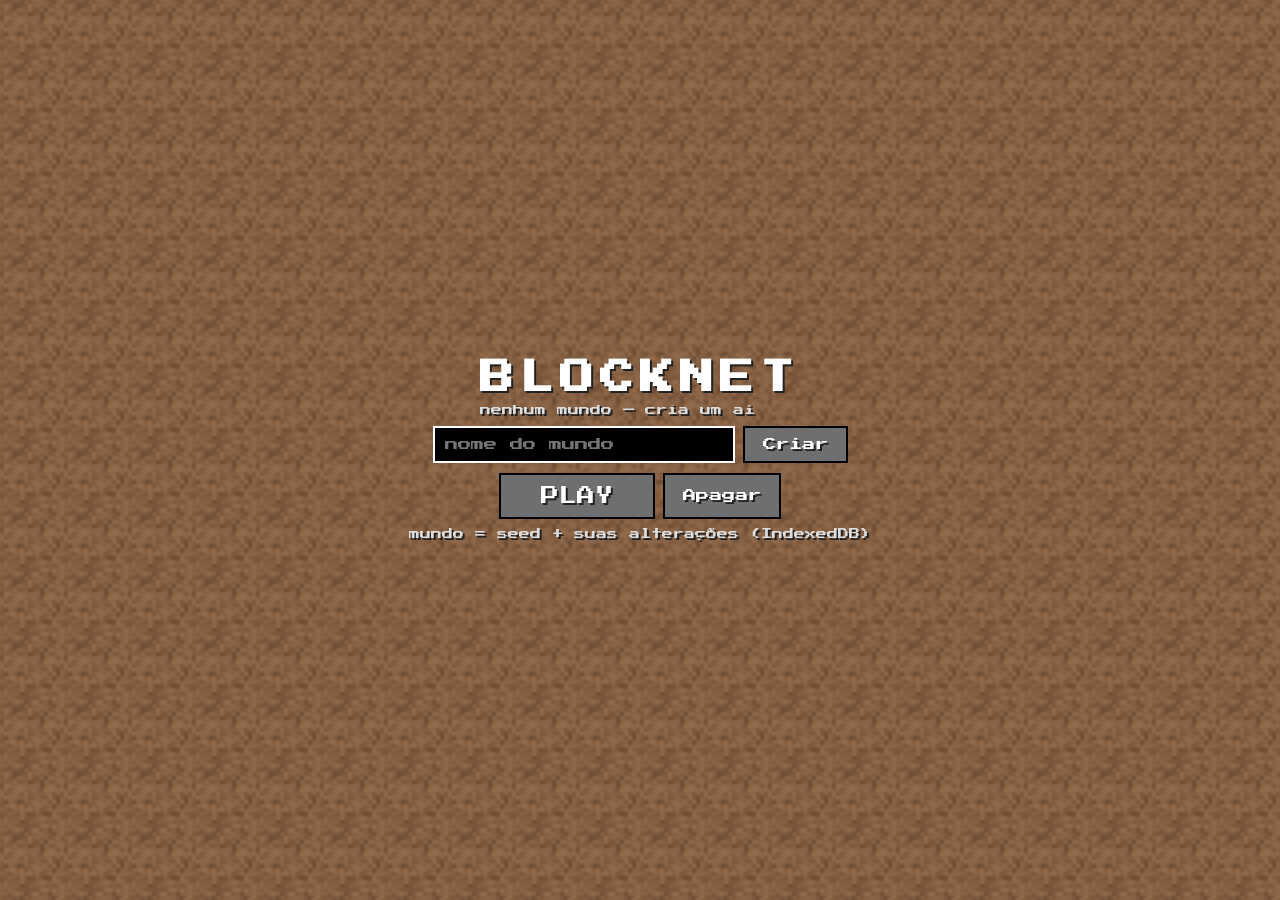
==== index.html @ 0aa8e830 "blocknet v4 limpo: r128 vendor, worker, assets originais" ====
<!doctype html>
<html lang="pt-BR">
<head>
<meta charset="UTF-8">
<meta name="viewport" content="width=device-width,initial-scale=1,maximum-scale=1,user-scalable=no,viewport-fit=cover">
<title>BlockNet</title>
<link rel="stylesheet" href="./assets/css/style.css">
<link rel="stylesheet" href="./assets/css/hud.css">
<script src="./assets/js/vendor/three.min.js"></script>
</head>
<body>
<div id="game"></div>
<div id="cross"></div>
<div id="dbg" class="hidden"></div>
<div id="menu" class="hidden">
  <h2>Blocos (B fecha)</h2>
  <div id="grid"></div>
</div>
<div id="set" class="hidden">
  <h3>Render</h3>
  <label>Chunk real (colisão): <b id="vReal">2</b></label>
  <input id="rgReal" type="range" min="1" max="32" value="2">
  <label><input id="ckOpt" type="checkbox"> Optimized render chunk</label>
  <div id="rgOptBox" style="display:none">
    <label>Campo visual otimizado: <b id="vOpt">32</b></label>
    <input id="rgOpt" type="range" min="1" max="32" value="32">
  </div>
  <small id="stChunk"></small>
</div>
<div id="hotbar"></div>
<div id="hud">
  <div class="dpad">
    <div></div><button data-m="f">▲</button><div></div>
    <button data-m="l">◀</button><button data-m="b">▼</button><button data-m="r">▶</button>
  </div>
  <div class="btns">
    <button id="bJump">JMP</button>
    <button id="bBrk">BRK</button>
    <button id="bPlc">PLC</button>
    <button id="bInv">INV</button>
    <button id="bCam">CAM</button>
    <button id="bSet">SET</button>
  </div>
</div>
<div id="title">
  <h1>BLOCKNET</h1>
  <div id="wlist"></div>
  <div class="row"><input id="wname" placeholder="nome do mundo" maxlength="20"><button class="mcbtn" id="wnew">Criar</button></div>
  <div class="row"><button class="mcbtn big" id="wplay">PLAY</button><button class="mcbtn" id="wdel">Apagar</button></div>
  <small>mundo = seed + suas alterações (IndexedDB)</small>
</div>
<div id="load" style="display:none"><h1>BLOCKNET</h1><p>Recebendo assets... 0%</p><div class="bar"><div class="fill"></div></div><small></small></div>
<script src="./assets/js/LevelNoise.js"></script>
<script src="./assets/js/app.js"></script>
</body>
</html>
---- assets/css/style.css ----
/* BlockNet estilo Minecraft clássico */
@font-face{font-family:"MC";src:url("../fonts/pressstart2p.ttf") format("truetype")}
*{margin:0;padding:0;box-sizing:border-box;-webkit-tap-highlight-color:transparent}
html,body{width:100%;height:100%;overflow:hidden;background:#000;font-family:"MC",monospace;color:#fff}
#game,#game canvas{position:fixed;inset:0;width:100%;height:100%;display:block}
canvas{image-rendering:pixelated}
#cross{position:fixed;left:50%;top:50%;width:18px;height:18px;transform:translate(-50%,-50%);z-index:20;pointer-events:none}#cross::before,#cross::after{content:"";position:absolute;background:#fff;box-shadow:0 0 2px #000}#cross::before{left:8px;top:2px;width:2px;height:14px}#cross::after{left:2px;top:8px;width:14px;height:2px}
#load{position:fixed;inset:0;z-index:100;display:flex;flex-direction:column;gap:10px;align-items:center;justify-content:center;background:#000 url("../textures/dirt.png") repeat;background-size:64px;text-shadow:2px 2px 0 #222}
#load h1{letter-spacing:4px;font-size:28px}
#load .bar{width:min(420px,80vw);height:22px;border:2px solid #000;background:#222;outline:2px solid #fff}
#load .fill{height:100%;width:0%;background:#5dff5d}
#load small{font-size:12px}
#dbg{position:fixed;left:8px;top:8px;background:rgba(0,0,0,.6);color:#fff;font-size:12px;padding:8px;z-index:30;white-space:pre}
#dbg.hidden{display:none}
#hotbar{position:fixed;left:50%;bottom:calc(8px + env(safe-area-inset-bottom));transform:translateX(-50%);display:flex;z-index:25;background:#222;padding:6px;border:2px solid #000}
#hotbar .slot{width:44px;height:44px;background-size:cover;image-rendering:pixelated;border:2px solid transparent}
#hotbar .slot.sel{outline:2px solid #fff}
#menu{position:fixed;inset:0;background:rgba(0,0,0,.75);z-index:60;display:flex;flex-direction:column;align-items:center;justify-content:center;gap:10px}
#menu.hidden{display:none}
#menu #grid{display:grid;grid-template-columns:repeat(5,56px);gap:6px;background:#c6c6c6;padding:12px;border:3px solid #000;outline:2px solid #fff}
#menu #grid img{width:56px;height:56px;image-rendering:pixelated;border:2px solid #555;background:#8b8b8b}
.mcbtn{background:#6f6f6f;border:2px solid #000;color:#fff;text-shadow:2px 2px 0 #222;padding:10px 18px;font-family:inherit;cursor:pointer}

#set{position:fixed;right:8px;top:8px;z-index:55;background:#c6c6c6;color:#222;border:3px solid #000;outline:2px solid #fff;padding:10px;display:flex;flex-direction:column;gap:6px;width:230px;font-size:12px}
#set.hidden{display:none}
#set input[type=range]{width:100%}

#title{position:fixed;inset:0;z-index:200;display:flex;flex-direction:column;gap:10px;align-items:center;justify-content:center;background:#000 url("../textures/dirt.png") repeat;background-size:64px;text-shadow:2px 2px 0 #222}
#title.hidden{display:none}
#title h1{letter-spacing:6px;font-size:34px}
#title .row{display:flex;gap:8px}
#title .mcbtn.big{font-size:18px;padding:12px 40px}
#wlist{display:flex;flex-direction:column;gap:4px;max-height:30vh;overflow:auto;min-width:min(320px,80vw)}
#wlist .w{background:#c6c6c6;color:#222;text-shadow:none;padding:8px;border:3px solid #000;cursor:pointer;font-size:13px}
#wlist .w.sel{outline:3px solid #fff}
#wname{background:#000;color:#fff;border:2px solid #fff;padding:10px;font-family:inherit}
#title small{font-size:11px;color:#ddd}
---- assets/css/hud.css ----
/* BlockNet HUD touch */
#hud{position:fixed;inset:auto 0 0 0;z-index:40;display:flex;justify-content:space-between;align-items:flex-end;padding:8px 10px calc(74px + env(safe-area-inset-bottom));pointer-events:none}
#hud .dpad{display:grid;grid-template-columns:56px 56px 56px;grid-template-rows:56px 56px;gap:6px;pointer-events:auto}
#hud .btns{display:flex;gap:8px;pointer-events:auto}
#hud button{border:2px solid #000;outline:2px solid rgba(255,255,255,.6);background:rgba(60,60,60,.72);color:#fff;font-size:13px;font-family:"MC",monospace;text-shadow:2px 2px 0 #222;border-radius:4px;min-width:56px;min-height:56px;touch-action:none}
#hud button:active{background:rgba(120,120,120,.85)}
#hud .btns button{border-radius:4px;width:58px;height:52px}
#hud .dpad button{font-size:18px}
@media (hover:hover) and (pointer:fine){#hud{display:none}}

@media (orientation:landscape){
  #hud{padding:6px 8px calc(66px + env(safe-area-inset-bottom))}
  #hud .dpad{grid-template-columns:44px 44px 44px;grid-template-rows:44px 44px;gap:4px}
  #hud button{min-width:44px;min-height:44px;font-size:11px}
  #hud .btns{flex-direction:row;flex-wrap:wrap;justify-content:flex-end;max-width:38vw}
  #hud .btns button{width:48px;height:44px}
  #hotbar{bottom:auto;top:calc(8px + env(safe-area-inset-top));transform:translateX(-50%) scale(.85)}
  #set{top:auto;bottom:calc(120px + env(safe-area-inset-bottom));right:8px}
}
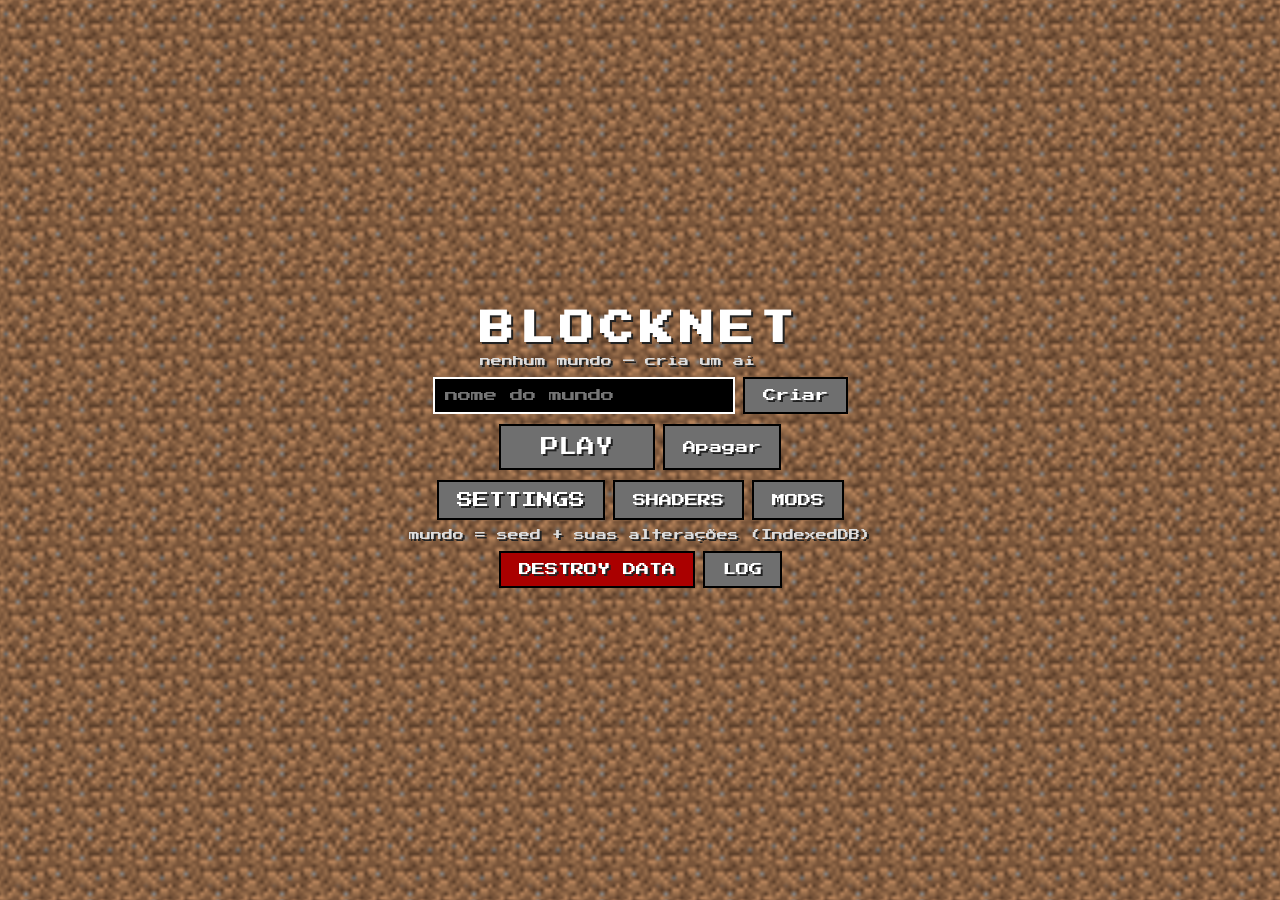
==== commit a923b0c7: "BlockNetBETA: V2 noise unico, app v26, readme MIT" ====
--- a/index.html
+++ b/index.html
@@ -4,42 +4,54 @@
 <meta charset="UTF-8">
 <meta name="viewport" content="width=device-width,initial-scale=1,maximum-scale=1,user-scalable=no,viewport-fit=cover">
 <title>BlockNet</title>
-<link rel="stylesheet" href="./assets/css/style.css">
-<link rel="stylesheet" href="./assets/css/hud.css">
+<link rel="stylesheet" href="./assets/css/style.css?v=4">
+<link rel="stylesheet" href="./assets/css/hud.css?v=4">
 <script src="./assets/js/vendor/three.min.js"></script>
+<script src="https://cdnjs.cloudflare.com/ajax/libs/jszip/3.10.1/jszip.min.js"></script>
 </head>
 <body>
 <div id="game"></div>
+<div id="fps">--</div>
 <div id="cross"></div>
 <div id="dbg" class="hidden"></div>
+<div id="pause" class="hidden">
+  <h2>PAUSADO</h2>
+  <button class="mcbtn big" id="pBack">Voltar ao jogo</button>
+  <button class="mcbtn" id="pSave">Salvar mundo</button>
+  <button class="mcbtn" id="pExit">Salvar e sair</button>
+</div>
 <div id="menu" class="hidden">
-  <h2>Blocos (B fecha)</h2>
-  <div id="grid"></div>
+  <div id="sheet">
+    <div id="grab"></div>
+    <div id="sheetHead"><b>Inventário</b><button id="mClose">✕</button></div>
+    <input id="mSearch" placeholder="🔍 buscar bloco..." autocomplete="off">
+    <div id="mTabs"></div>
+    <div id="mHot"></div>
+    <div id="mPal"></div>
+    <small id="mHint">toque no bloco, depois no slot • arraste a alça p/ fechar</small>
+  </div>
 </div>
 <div id="set" class="hidden">
   <h3>Render</h3>
-  <label>Chunk real (colisão): <b id="vReal">2</b></label>
-  <input id="rgReal" type="range" min="1" max="32" value="2">
-  <label><input id="ckOpt" type="checkbox"> Optimized render chunk</label>
-  <div id="rgOptBox" style="display:none">
-    <label>Campo visual otimizado: <b id="vOpt">32</b></label>
-    <input id="rgOpt" type="range" min="1" max="32" value="32">
-  </div>
+  <label>Chunks (raio): <b id="vReal">2</b></label>
+  <input id="rgReal" type="range" min="1" max="16" value="2">
   <small id="stChunk"></small>
 </div>
 <div id="hotbar"></div>
+<button id="bPause" aria-label="pausa">II</button>
 <div id="hud">
   <div class="dpad">
-    <div></div><button data-m="f">▲</button><div></div>
-    <button data-m="l">◀</button><button data-m="b">▼</button><button data-m="r">▶</button>
+    <div class="hole"></div><button data-m="f">▲</button><div class="hole"></div>
+    <button data-m="l">◀</button><div class="core"></div><button data-m="r">▶</button>
+    <div class="hole"></div><button data-m="b">▼</button><div class="hole"></div>
   </div>
-  <div class="btns">
-    <button id="bJump">JMP</button>
-    <button id="bBrk">BRK</button>
-    <button id="bPlc">PLC</button>
-    <button id="bInv">INV</button>
-    <button id="bCam">CAM</button>
-    <button id="bSet">SET</button>
+  <div class="acts">
+    <div class="minirow"><button id="bCam">CAM</button><button id="bSet">SET</button></div>
+    <button id="bJump" aria-label="pular"><svg viewBox="0 0 14 16"><path fill="#fff" d="M7 1 L13 8 L10 8 L10 15 L4 15 L4 8 L1 8 Z"/></svg></button>
+    <button id="bSneak" aria-label="esgueirar"><svg viewBox="0 0 14 16"><path fill="#fff" d="M7 15 L1 8 L4 8 L4 1 L10 1 L10 8 L13 8 Z"/></svg></button>
+    <button id="bBrk" aria-label="quebrar"><svg viewBox="0 0 16 16"><path fill="#fff" d="M11 1 L13 1 L13 3 L12 4 L12 8 L13 8 L13 10 L12 10 L8 10 L7 10 L7 8 L8 8 L8 4 Z M7 11 L5 13 L3 13 L3 15 L5 15 L9 11 Z"/></svg></button>
+    <button id="bPlc" aria-label="colocar"><svg viewBox="0 0 16 16"><path fill="#fff" d="M1 5 L15 5 L15 12 L1 12 Z M1 8 L15 8 M5 5 L5 8 M11 5 L11 8 M8 8 L8 12" stroke="#2b2b2b" stroke-width="1"/></svg></button>
+    <button id="bInv" aria-label="blocos"><svg viewBox="0 0 14 14"><path fill="#fff" d="M6 1 L8 1 L8 6 L13 6 L13 8 L8 8 L8 13 L6 13 L6 8 L1 8 L1 6 L6 6 Z"/></svg></button>
   </div>
 </div>
 <div id="title">
@@ -47,10 +59,41 @@
   <div id="wlist"></div>
   <div class="row"><input id="wname" placeholder="nome do mundo" maxlength="20"><button class="mcbtn" id="wnew">Criar</button></div>
   <div class="row"><button class="mcbtn big" id="wplay">PLAY</button><button class="mcbtn" id="wdel">Apagar</button></div>
+  <div class="row"><a class="mcbtn" id="wset" href="./settings.html">SETTINGS</a><button class="mcbtn" id="wshad">SHADERS</button><button class="mcbtn" id="wmods">MODS</button></div>
+  <input type="file" id="zipImp" accept=".zip,application/zip" style="display:none">
+  <div id="modpanel" class="hidden" style="position:fixed;inset:0;background:rgba(0,0,0,.7);z-index:99;display:none;align-items:center;justify-content:center">
+    <div style="background:#1a1a1a;border:3px solid #555;max-width:420px;width:92%;max-height:80vh;overflow:auto;padding:12px;font-family:monospace;color:#fff">
+      <div style="display:flex;justify-content:space-between;align-items:center;margin-bottom:8px"><b>MODS</b><button class="mcbtn" id="modclose" style="flex:0;padding:4px 10px">X</button></div>
+      <button class="mcbtn big" id="modimport" style="width:100%;margin-bottom:10px">+ IMPORTAR .ZIP</button>
+      <div id="modlist"></div>
+    </div>
+  </div>
+  <input type="file" id="modImp" accept=".zip,application/zip" style="display:none">
+  <div id="shpanel" class="hidden" style="position:fixed;inset:0;background:rgba(0,0,0,.7);z-index:99;display:none;align-items:center;justify-content:center">
+    <div style="background:#1a1a1a;border:3px solid #555;max-width:420px;width:92%;max-height:80vh;overflow:auto;padding:12px;font-family:monospace;color:#fff">
+      <div style="display:flex;justify-content:space-between;align-items:center;margin-bottom:8px"><b>SHADERS</b><button class="mcbtn" id="shclose" style="flex:0;padding:4px 10px">X</button></div>
+      <button class="mcbtn big" id="shimport" style="width:100%;margin-bottom:10px">+ IMPORTAR .ZIP</button>
+      <div id="shlist"></div>
+    </div>
+  </div>
   <small>mundo = seed + suas alterações (IndexedDB)</small>
+  <div class="row"><button class="mcbtn" id="wDestroy" style="background:#a00">DESTROY DATA</button><button class="mcbtn" id="wLog">LOG</button></div>
+<div id="logpanel" class="hidden" style="position:fixed;inset:0;background:rgba(0,0,0,.85);z-index:300;display:none;align-items:center;justify-content:center">
+<div style="background:#0a0a0a;border:3px solid #555;max-width:480px;width:94%;max-height:82vh;overflow:auto;padding:10px;font-family:monospace;color:#0f0;font-size:11px">
+<div style="display:flex;gap:6px;margin-bottom:8px"><button class="mcbtn" id="logCopy" style="flex:1">COPIAR</button><button class="mcbtn" id="logClose" style="flex:0;padding:4px 12px">X</button></div>
+<pre id="logBody" style="white-space:pre-wrap;word-break:break-all;margin:0"></pre>
+</div>
+</div>
 </div>
 <div id="load" style="display:none"><h1>BLOCKNET</h1><p>Recebendo assets... 0%</p><div class="bar"><div class="fill"></div></div><small></small></div>
-<script src="./assets/js/LevelNoise.js"></script>
-<script src="./assets/js/app.js"></script>
+<script>
+window.__LOGBUF=[];
+window.__log=function(m){try{var t=new Date().toISOString().slice(11,19);window.__LOGBUF.push('['+t+'] '+m);if(window.__LOGBUF.length>300)window.__LOGBUF.shift();}catch(e){}};
+addEventListener('error',function(e){window.__log('ERR '+((e&&e.message)||e)+' @'+((e&&e.filename)||''));});
+addEventListener('unhandledrejection',function(e){window.__log('REJ '+((e.reason&&e.reason.message)||e.reason));});
+</script>
+<script src="./assets/js/shaders.js?v=7"></script>
+<script src="./assets/js/mods.js?v=9"></script>
+<script src="./assets/js/app.js?v=26"></script>
 </body>
 </html>
--- a/assets/css/style.css
+++ b/assets/css/style.css
@@ -10,16 +10,39 @@
 #load .bar{width:min(420px,80vw);height:22px;border:2px solid #000;background:#222;outline:2px solid #fff}
 #load .fill{height:100%;width:0%;background:#5dff5d}
 #load small{font-size:12px}
-#dbg{position:fixed;left:8px;top:8px;background:rgba(0,0,0,.6);color:#fff;font-size:12px;padding:8px;z-index:30;white-space:pre}
+#fps{position:fixed;left:8px;top:8px;background:rgba(0,0,0,.6);color:#5dff5d;font-size:12px;padding:6px 8px;z-index:30;pointer-events:none}
+#bPause{position:fixed;right:8px;top:8px;z-index:45;background:#2b2b2b;color:#fff;border:3px solid #000;box-shadow:inset 2px 2px 0 #5a5a5a,inset -2px -2px 0 #111;width:48px;height:48px;font-family:inherit;font-size:14px;cursor:pointer}
+#pause{position:fixed;inset:0;z-index:200;display:flex;flex-direction:column;gap:12px;align-items:center;justify-content:center;background:rgba(0,0,0,.8)}
+#pause.hidden{display:none}
+#pause h2{letter-spacing:6px;font-size:28px}
+#pause .mcbtn{min-width:min(280px,80vw)}
+#dbg{position:fixed;left:8px;top:44px;background:rgba(0,0,0,.6);color:#fff;font-size:12px;padding:8px;z-index:30;white-space:pre}
 #dbg.hidden{display:none}
 #hotbar{position:fixed;left:50%;bottom:calc(8px + env(safe-area-inset-bottom));transform:translateX(-50%);display:flex;z-index:25;background:#222;padding:6px;border:2px solid #000}
 #hotbar .slot{width:44px;height:44px;background-size:cover;image-rendering:pixelated;border:2px solid transparent}
 #hotbar .slot.sel{outline:2px solid #fff}
-#menu{position:fixed;inset:0;background:rgba(0,0,0,.75);z-index:60;display:flex;flex-direction:column;align-items:center;justify-content:center;gap:10px}
+#menu{position:fixed;inset:0;background:rgba(0,0,0,.65);z-index:60;display:flex;align-items:center;justify-content:center;padding:12px}
 #menu.hidden{display:none}
-#menu #grid{display:grid;grid-template-columns:repeat(5,56px);gap:6px;background:#c6c6c6;padding:12px;border:3px solid #000;outline:2px solid #fff}
-#menu #grid img{width:56px;height:56px;image-rendering:pixelated;border:2px solid #555;background:#8b8b8b}
-.mcbtn{background:#6f6f6f;border:2px solid #000;color:#fff;text-shadow:2px 2px 0 #222;padding:10px 18px;font-family:inherit;cursor:pointer}
+#sheet{width:min(460px,94vw);max-height:84vh;background:#c6c6c6;border:4px solid #000;outline:3px solid #fff;box-shadow:8px 8px 0 rgba(0,0,0,.55);display:flex;flex-direction:column;gap:10px;padding:14px;animation:pop .16s ease-out;color:#222}
+#sheet.swipe{animation:none}
+@keyframes pop{from{transform:scale(.92);opacity:.4}to{transform:none;opacity:1}}
+#grab{display:none}
+#sheetHead{display:flex;justify-content:space-between;align-items:center;font-size:16px;color:#222;text-shadow:2px 2px 0 #fff}
+#mClose{background:#6f6f6f;color:#fff;border:3px solid #000;box-shadow:inset 2px 2px 0 #a5a5a5,inset -2px -2px 0 #3a3a3a;padding:8px 16px;font-family:inherit;font-size:14px;cursor:pointer}
+#mClose:active{transform:translateY(2px);box-shadow:inset 2px 2px 0 #3a3a3a}
+#mSearch{background:#000;color:#fff;border:3px solid #000;outline:2px solid #fff;padding:12px;font-family:inherit;font-size:14px;width:100%}
+#mTabs{display:flex;gap:6px;overflow-x:auto;padding-bottom:2px}
+#mTabs button{background:#6f6f6f;color:#fff;border:3px solid #000;box-shadow:inset 2px 2px 0 #a5a5a5,inset -2px -2px 0 #3a3a3a;padding:10px 16px;font-family:inherit;font-size:13px;white-space:nowrap;cursor:pointer}
+#mTabs button.on{background:#5dff5d;color:#222;border-color:#000;outline:2px solid #fff}
+#menu #mHot{display:grid;grid-template-columns:repeat(9,1fr);gap:5px;background:#8b8b8b;border:3px solid #000;padding:8px}
+#menu #mHot .mslot{aspect-ratio:1;min-height:40px;background-size:cover;image-rendering:pixelated;border:3px solid #373737;box-shadow:inset 2px 2px 0 rgba(255,255,255,.25);cursor:pointer}
+#menu #mHot .mslot.sel{outline:3px solid #fff;border-color:#fff}
+#menu #mPal{display:grid;grid-template-columns:repeat(5,1fr);gap:10px;overflow-y:auto;background:#8b8b8b;border:3px solid #000;padding:12px;min-height:200px;max-height:38vh}
+#menu #mPal img{width:100%;aspect-ratio:1;min-height:56px;image-rendering:pixelated;border:3px solid #373737;box-shadow:inset 2px 2px 0 rgba(255,255,255,.25);background:#9a9a9a;cursor:pointer}
+#menu #mPal img:active{transform:scale(.93)}
+#menu #mPal img.pend{outline:3px solid #5dff5d;border-color:#5dff5d}
+#menu #mHint{color:#222;font-size:12px;text-align:center}
+.mcbtn{background:#6f6f6f;border:2px solid #000;color:#fff;text-shadow:2px 2px 0 #222;padding:10px 18px;font-family:inherit;cursor:pointer;text-decoration:none;display:inline-block;text-align:center}
 
 #set{position:fixed;right:8px;top:8px;z-index:55;background:#c6c6c6;color:#222;border:3px solid #000;outline:2px solid #fff;padding:10px;display:flex;flex-direction:column;gap:6px;width:230px;font-size:12px}
 #set.hidden{display:none}
@@ -35,3 +58,18 @@
 #wlist .w.sel{outline:3px solid #fff}
 #wname{background:#000;color:#fff;border:2px solid #fff;padding:10px;font-family:inherit}
 #title small{font-size:11px;color:#ddd}
+#shpanel.hidden{display:none}
+#hset{position:fixed;inset:0;z-index:300;display:flex;flex-direction:column;gap:10px;align-items:center;justify-content:center;background:#000 url("../textures/dirt.png") repeat;background-size:64px;text-shadow:2px 2px 0 #222;font-size:13px}
+#hset.hidden{display:none}
+#hset h2{letter-spacing:4px}
+#hset label{display:flex;gap:8px;align-items:center;background:#c6c6c6;color:#222;text-shadow:none;padding:8px;border:3px solid #000;min-width:min(300px,80vw)}
+#hset input[type=range]{width:min(300px,80vw)}
+#hset select{background:#000;color:#fff;border:2px solid #fff;padding:6px;font-family:inherit}
+#hset .row{display:flex;gap:8px}
+#hsetEdit{position:fixed;left:0;right:0;top:0;z-index:301;display:flex;flex-direction:column;gap:8px;align-items:center;background:rgba(0,0,0,.85);padding:10px 8px 14px;font-size:12px;max-height:46vh;overflow-y:auto}
+#hsetEdit.hidden{display:none}
+#hsetEdit label{display:flex;gap:8px;align-items:center;background:#c6c6c6;color:#222;text-shadow:none;padding:6px 8px;border:3px solid #000;min-width:min(300px,86vw)}
+#hsetEdit input[type=range]{width:min(300px,86vw)}
+#hsetEdit select{background:#000;color:#fff;border:2px solid #fff;padding:6px;font-family:inherit}
+#hsetEdit .row{display:flex;gap:8px}
+#hsetEdit small{color:#ddd}
--- a/assets/css/hud.css
+++ b/assets/css/hud.css
@@ -1,19 +1,28 @@
-/* BlockNet HUD touch */
+/* BlockNet HUD touch — estilo pixel: D-pad claro esq + ações escuras dir */
 #hud{position:fixed;inset:auto 0 0 0;z-index:40;display:flex;justify-content:space-between;align-items:flex-end;padding:8px 10px calc(74px + env(safe-area-inset-bottom));pointer-events:none}
-#hud .dpad{display:grid;grid-template-columns:56px 56px 56px;grid-template-rows:56px 56px;gap:6px;pointer-events:auto}
-#hud .btns{display:flex;gap:8px;pointer-events:auto}
-#hud button{border:2px solid #000;outline:2px solid rgba(255,255,255,.6);background:rgba(60,60,60,.72);color:#fff;font-size:13px;font-family:"MC",monospace;text-shadow:2px 2px 0 #222;border-radius:4px;min-width:56px;min-height:56px;touch-action:none}
-#hud button:active{background:rgba(120,120,120,.85)}
-#hud .btns button{border-radius:4px;width:58px;height:52px}
-#hud .dpad button{font-size:18px}
+#hud button{image-rendering:pixelated;touch-action:none;pointer-events:auto;cursor:pointer}
+/* D-pad claro */
+#hud .dpad{display:grid;grid-template-columns:56px 56px 56px;grid-template-rows:56px 56px 56px;gap:0;pointer-events:auto}
+#hud .dpad button{background:#c6c6c6;border:3px solid #000;color:#222;font-size:18px;font-family:"MC",monospace;box-shadow:inset 2px 2px 0 #fff,inset -2px -2px 0 #555;min-width:56px;min-height:56px}
+#hud .dpad button:active{background:#9a9a9a}
+#hud .dpad .core{background:#8b8b8b;border:3px solid #000;box-shadow:inset 2px 2px 0 #555}
+#hud .dpad .hole{background:transparent;border:none;box-shadow:none}
+/* coluna de ações escura */
+#hud .acts{display:flex;flex-direction:column;gap:8px;pointer-events:auto;align-items:center}
+#hud .acts button{width:56px;height:56px;background:#2b2b2b;border:3px solid #000;box-shadow:inset 2px 2px 0 #5a5a5a,inset -2px -2px 0 #111;display:flex;align-items:center;justify-content:center}
+#hud .acts button:active{background:#4a4a4a}
+#hud .acts button svg{width:26px;height:26px;shape-rendering:crispEdges}
+#hud .acts .minirow{display:flex;gap:8px}
+#hud .acts .minirow button{width:56px;height:34px;font-size:10px;color:#fff;font-family:"MC",monospace}
 @media (hover:hover) and (pointer:fine){#hud{display:none}}
 
 @media (orientation:landscape){
   #hud{padding:6px 8px calc(66px + env(safe-area-inset-bottom))}
-  #hud .dpad{grid-template-columns:44px 44px 44px;grid-template-rows:44px 44px;gap:4px}
-  #hud button{min-width:44px;min-height:44px;font-size:11px}
-  #hud .btns{flex-direction:row;flex-wrap:wrap;justify-content:flex-end;max-width:38vw}
-  #hud .btns button{width:48px;height:44px}
+  #hud .dpad{grid-template-columns:44px 44px 44px;grid-template-rows:44px 44px 44px}
+  #hud .dpad button{min-width:44px;min-height:44px;font-size:14px}
+  #hud .acts button{width:48px;height:48px}
+  #hud .acts button svg{width:22px;height:22px}
+  #hud .acts .minirow button{width:48px;height:30px}
   #hotbar{bottom:auto;top:calc(8px + env(safe-area-inset-top));transform:translateX(-50%) scale(.85)}
   #set{top:auto;bottom:calc(120px + env(safe-area-inset-bottom));right:8px}
 }
